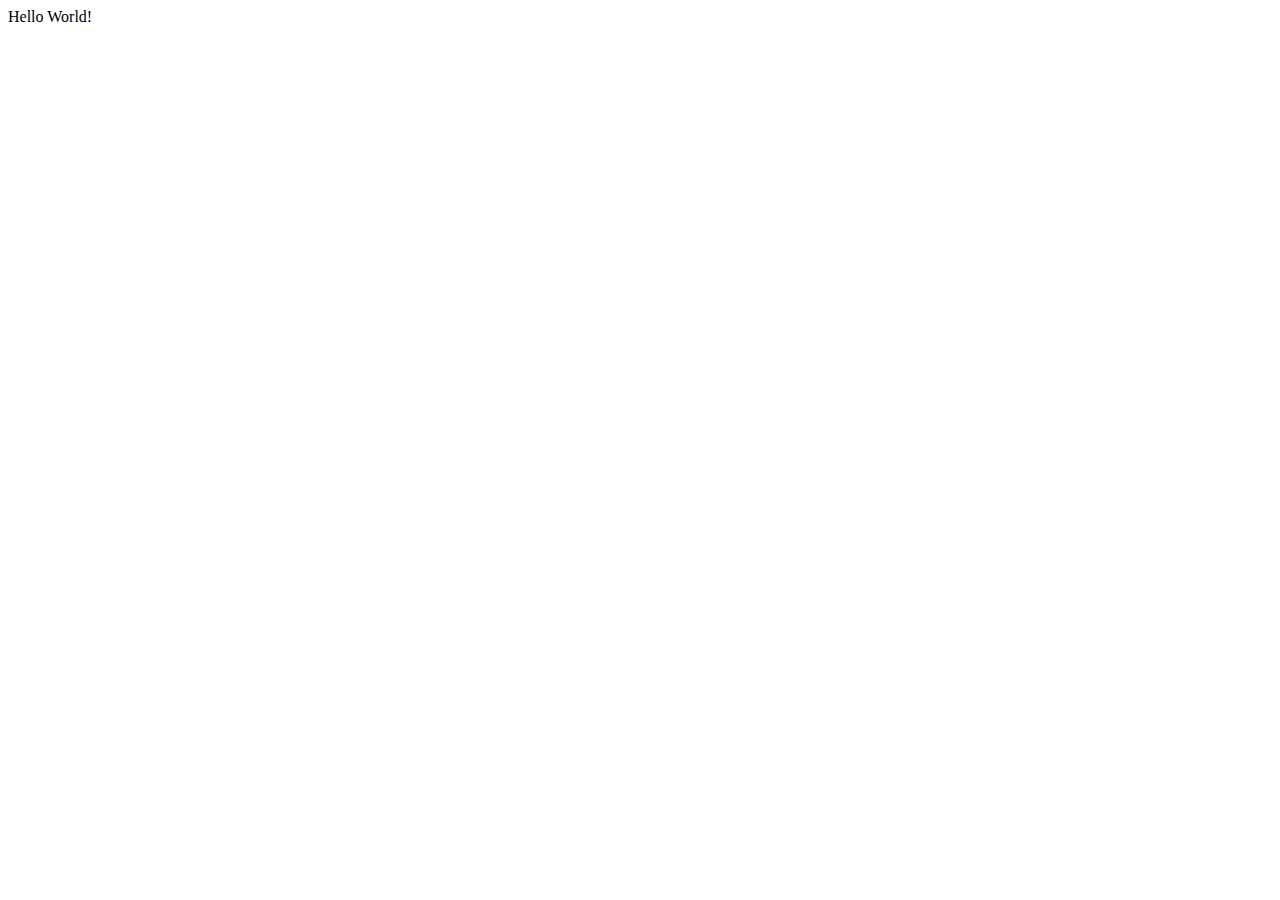
==== hello.html @ 9f0b4c22 "added div hello world" ====
<!DOCTYPE html>
<html lang="en">
<head>
    <meta charset="UTF-8">
    <meta http-equiv="X-UA-Compatible" content="IE=edge">
    <meta name="viewport" content="width=device-width, initial-scale=1.0">
    <title>Document</title>
</head>
<body>
    <div>
        Hello World!
    </div>
</body>
</html>
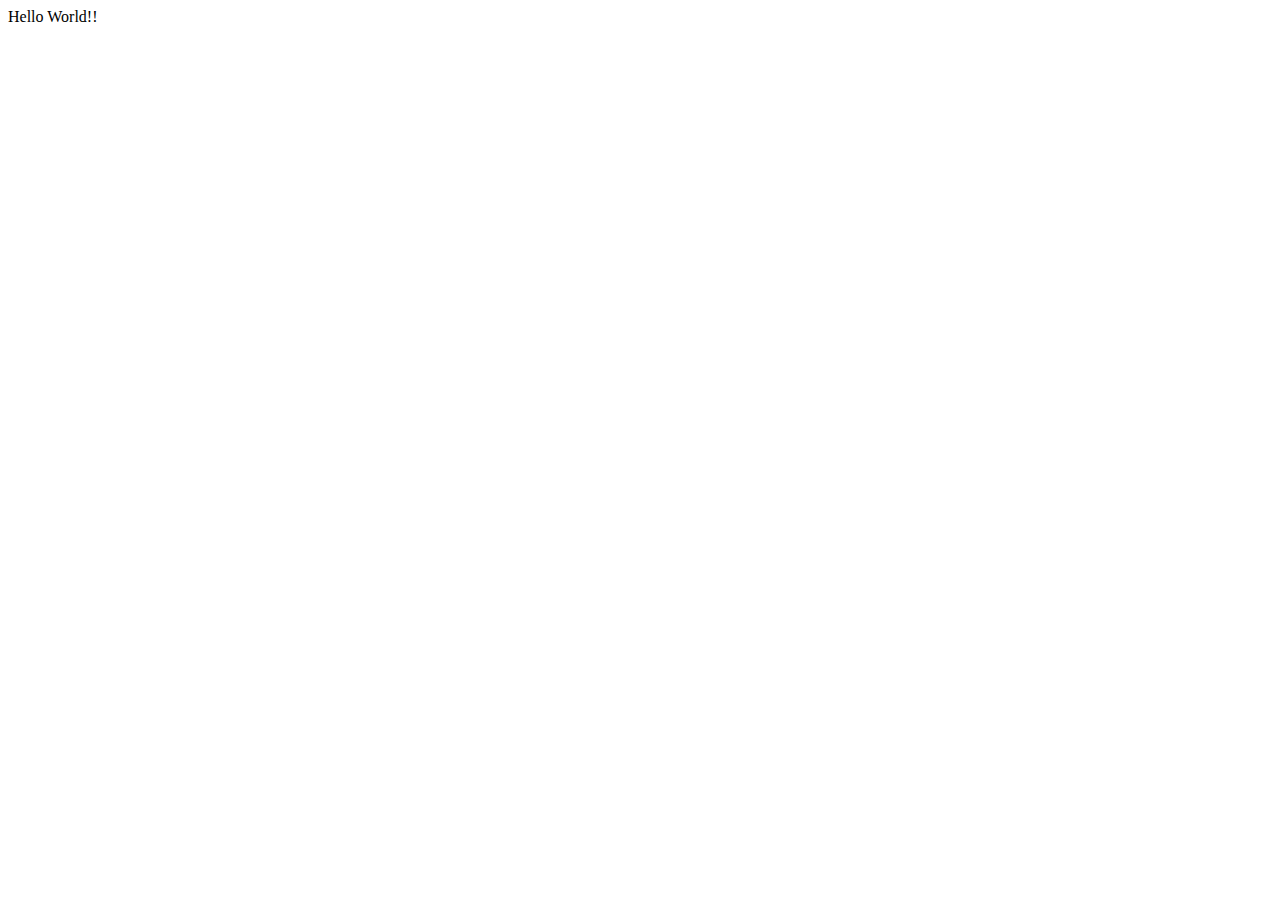
==== commit e98a43d0: "added exclamation point" ====
--- a/hello.html
+++ b/hello.html
@@ -8,7 +8,7 @@
 </head>
 <body>
     <div>
-        Hello World!
+        Hello World!!
     </div>
 </body>
-</html>+</html>
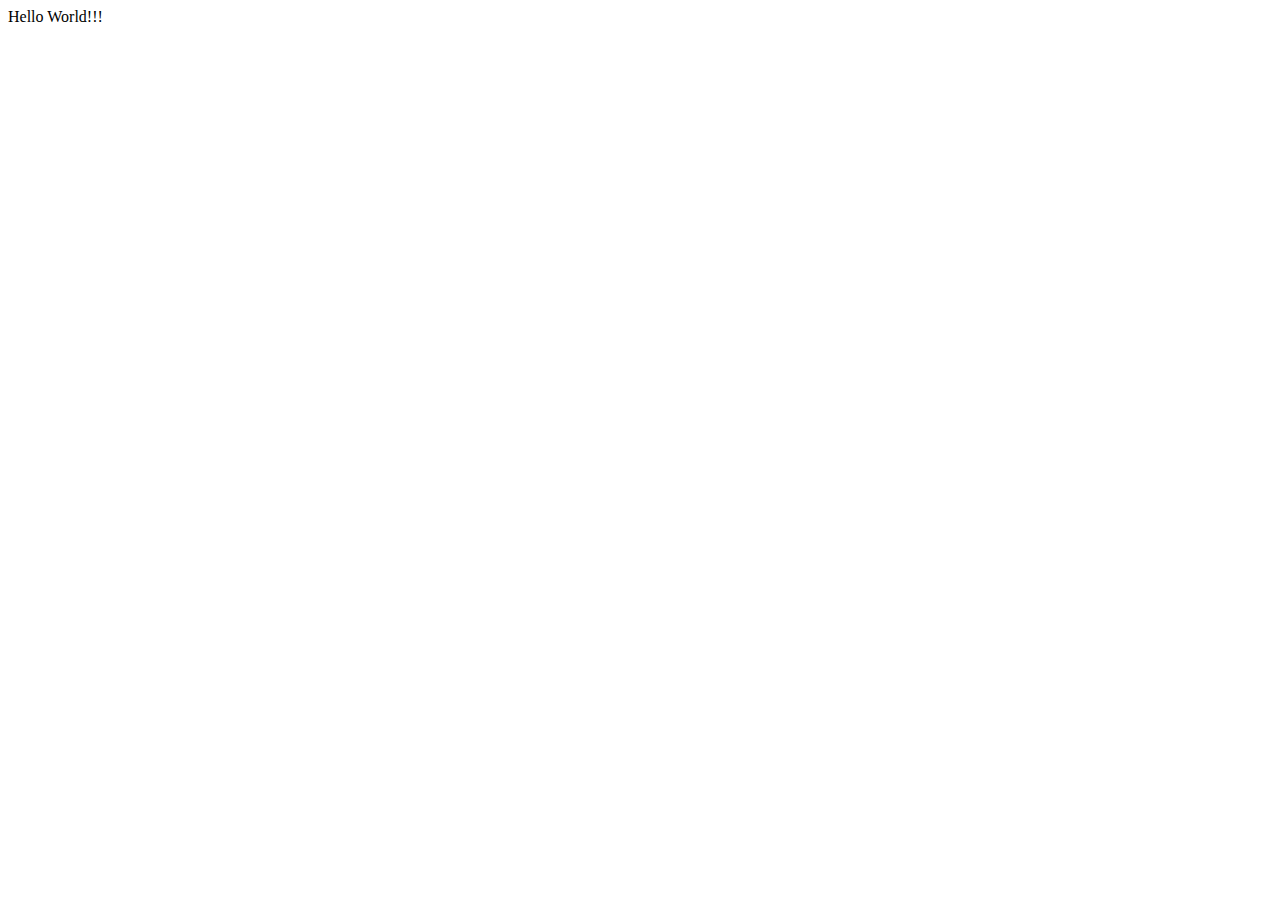
==== commit f5b81437: "update" ====
--- a/hello.html
+++ b/hello.html
@@ -8,7 +8,7 @@
 </head>
 <body>
     <div>
-        Hello World!!
+        Hello World!!!
     </div>
 </body>
 </html>
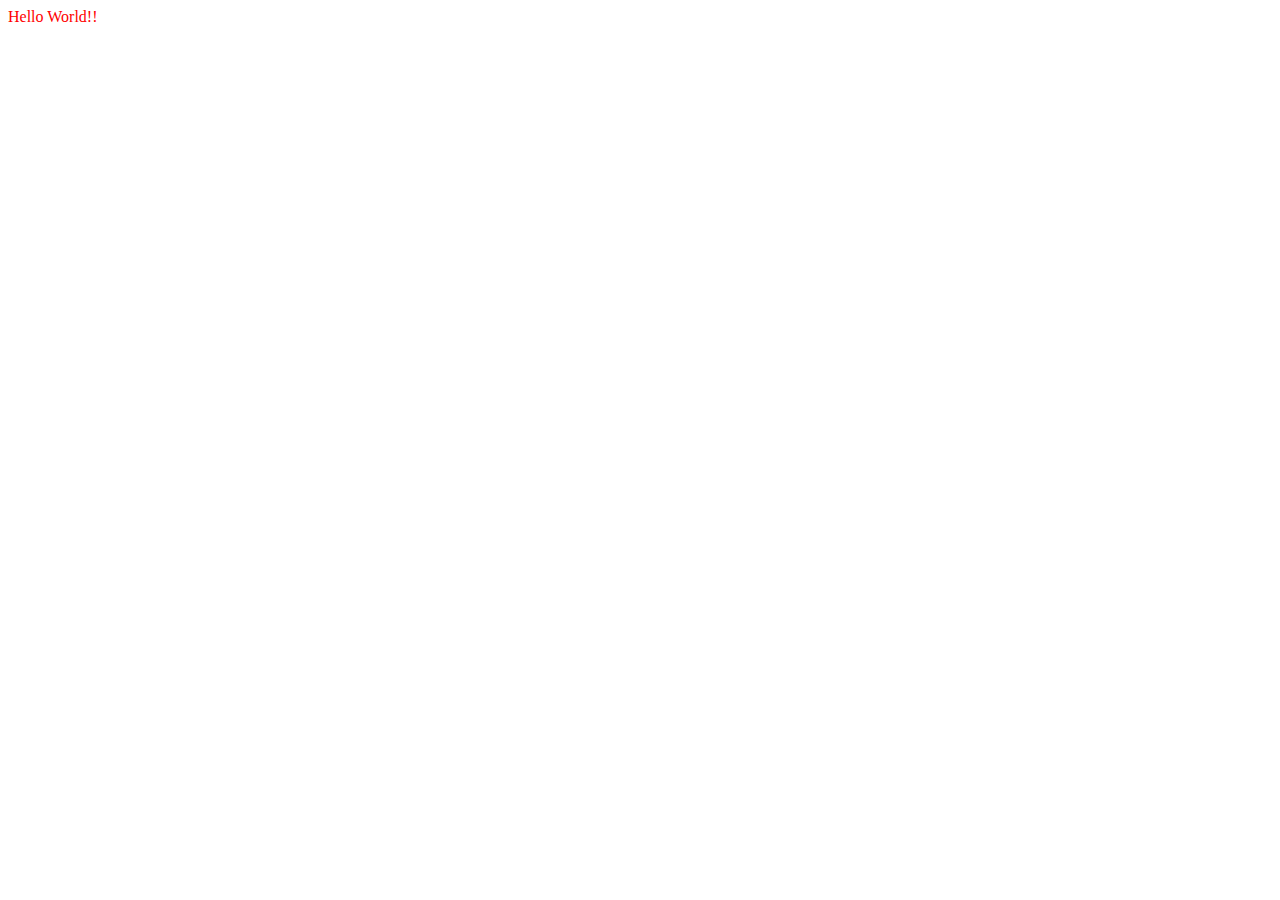
==== commit 91d89b18: "changed the color" ====
--- a/hello.html
+++ b/hello.html
@@ -5,10 +5,15 @@
     <meta http-equiv="X-UA-Compatible" content="IE=edge">
     <meta name="viewport" content="width=device-width, initial-scale=1.0">
     <title>Document</title>
+    <style>
+        div {
+            color: red;
+        }
+    </style>
 </head>
 <body>
     <div>
-        Hello World!!!
+        Hello World!!
     </div>
 </body>
 </html>
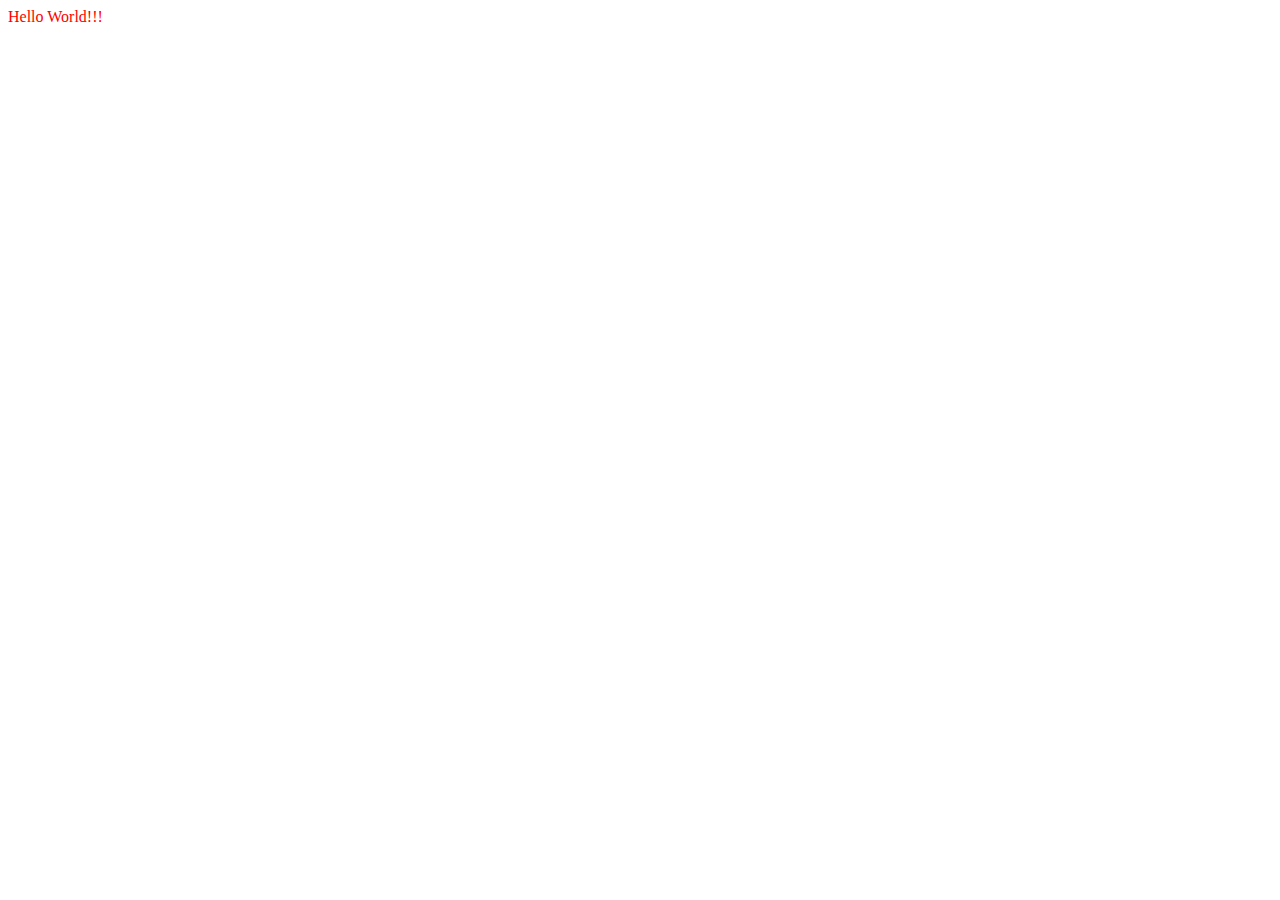
==== commit d27fc495: "Merge branch 'master' of https://github.com/HunterJCD/HARVARDCS50" ====
--- a/hello.html
+++ b/hello.html
@@ -13,7 +13,7 @@
 </head>
 <body>
     <div>
-        Hello World!!
+        Hello World!!!
     </div>
 </body>
 </html>
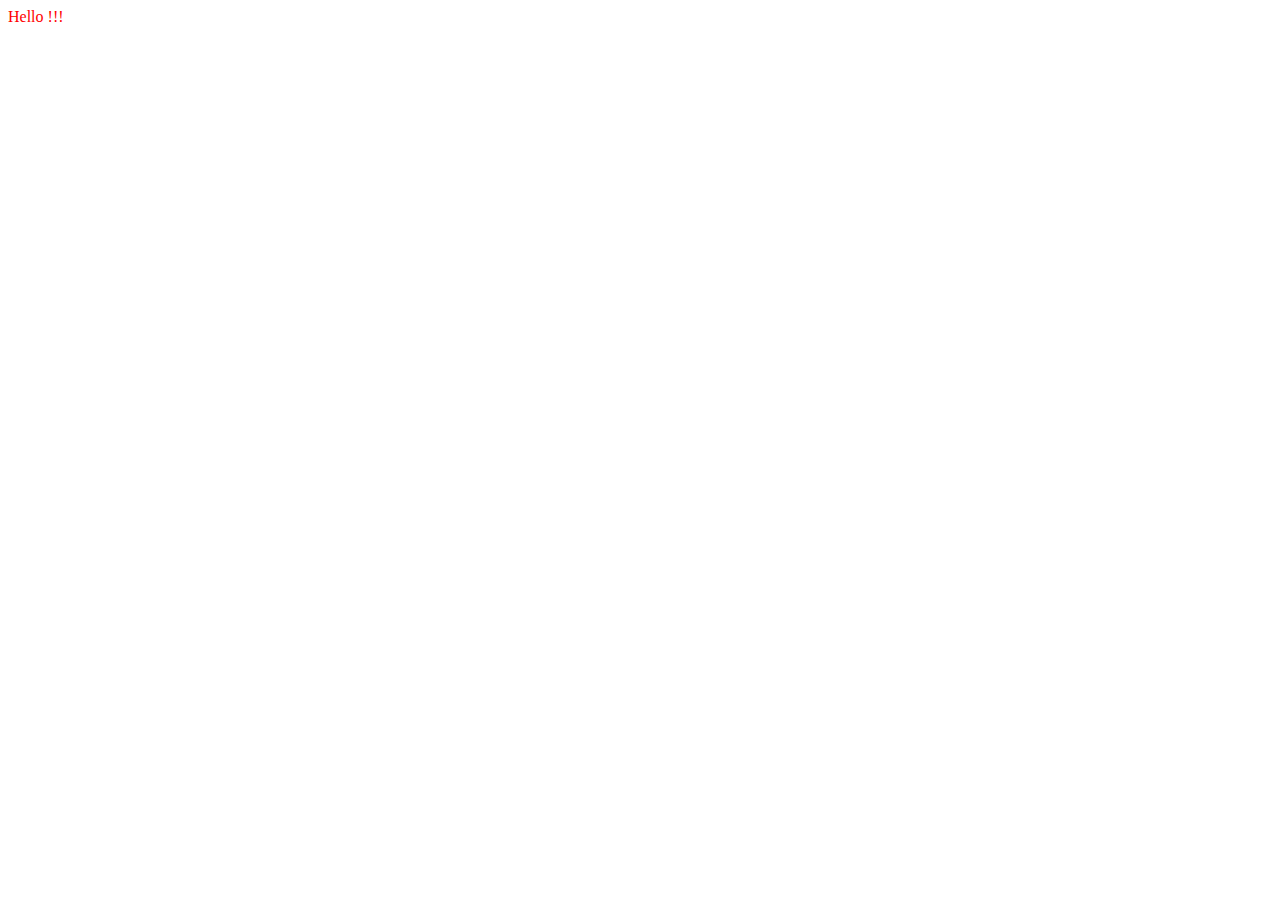
==== commit ec5223b7: "removed world" ====
--- a/hello.html
+++ b/hello.html
@@ -13,7 +13,7 @@
 </head>
 <body>
     <div>
-        Hello World!!!
+        Hello !!!
     </div>
 </body>
 </html>
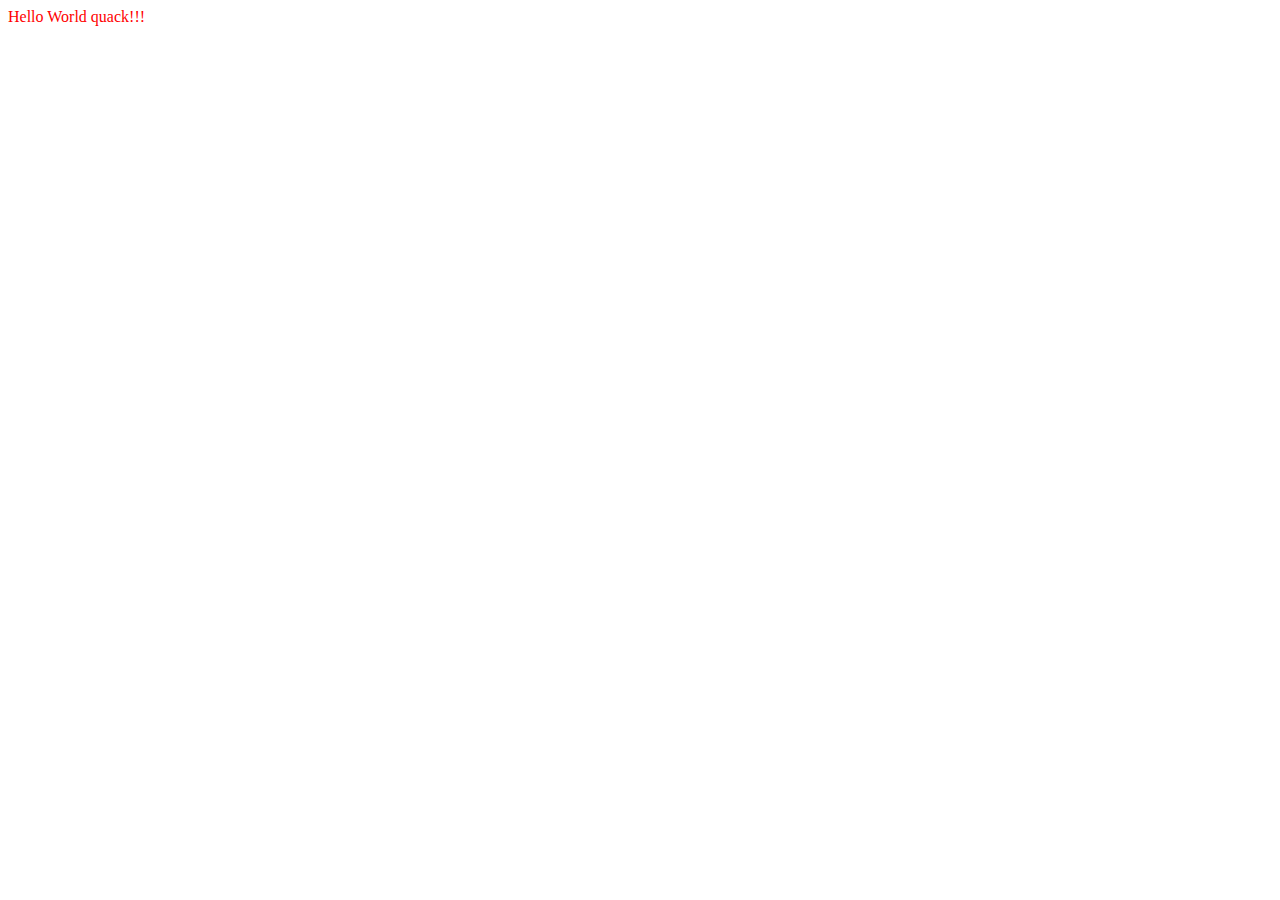
==== commit c042dab7: "added quack" ====
--- a/hello.html
+++ b/hello.html
@@ -13,7 +13,7 @@
 </head>
 <body>
     <div>
-        Hello !!!
+        Hello World quack!!!
     </div>
 </body>
 </html>
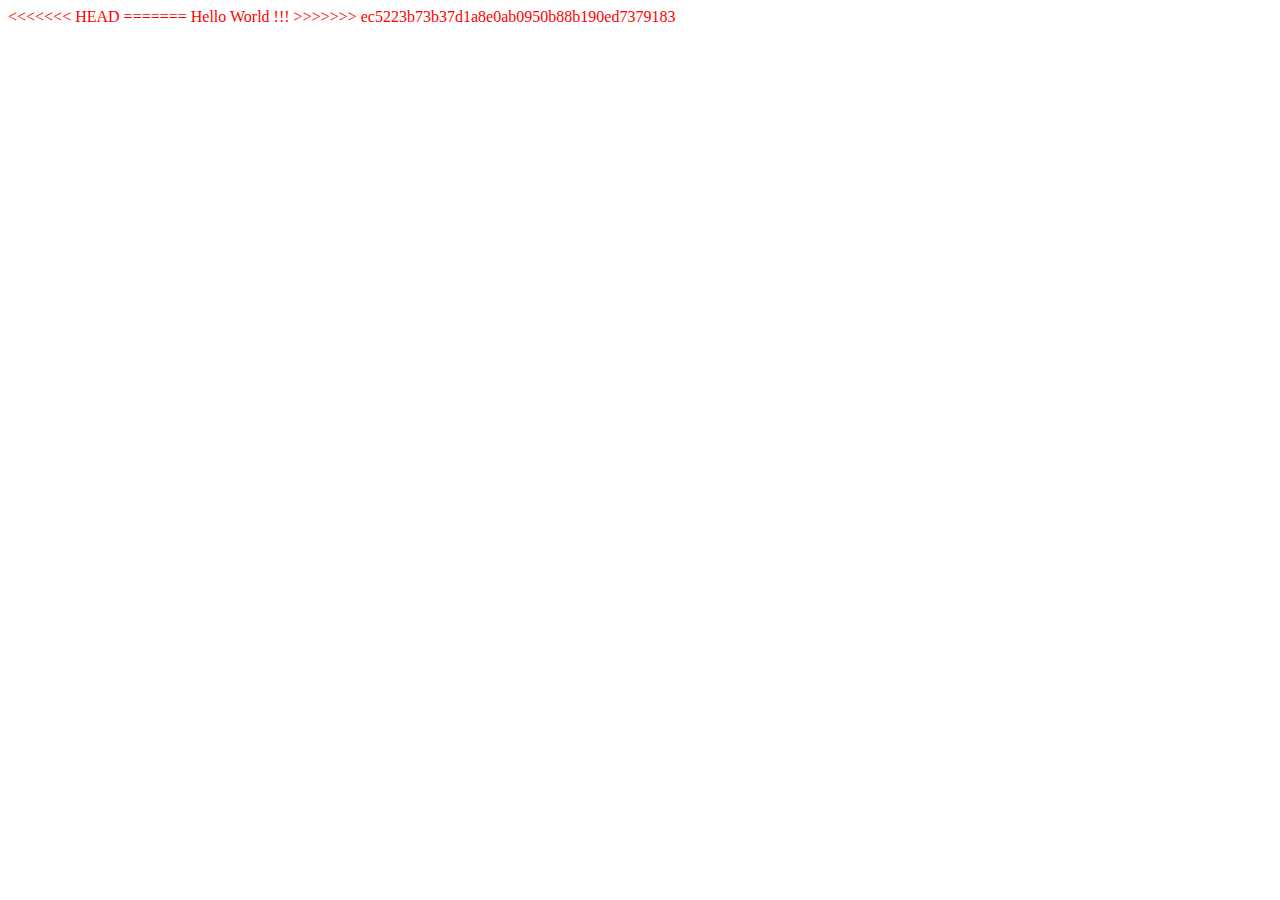
==== commit 21003644: "fixed merge issue" ====
--- a/hello.html
+++ b/hello.html
@@ -13,7 +13,11 @@
 </head>
 <body>
     <div>
-        Hello World quack!!!
+<<<<<<< HEAD
+     
+=======
+        Hello World !!!
+>>>>>>> ec5223b73b37d1a8e0ab0950b88b190ed7379183
     </div>
 </body>
 </html>
